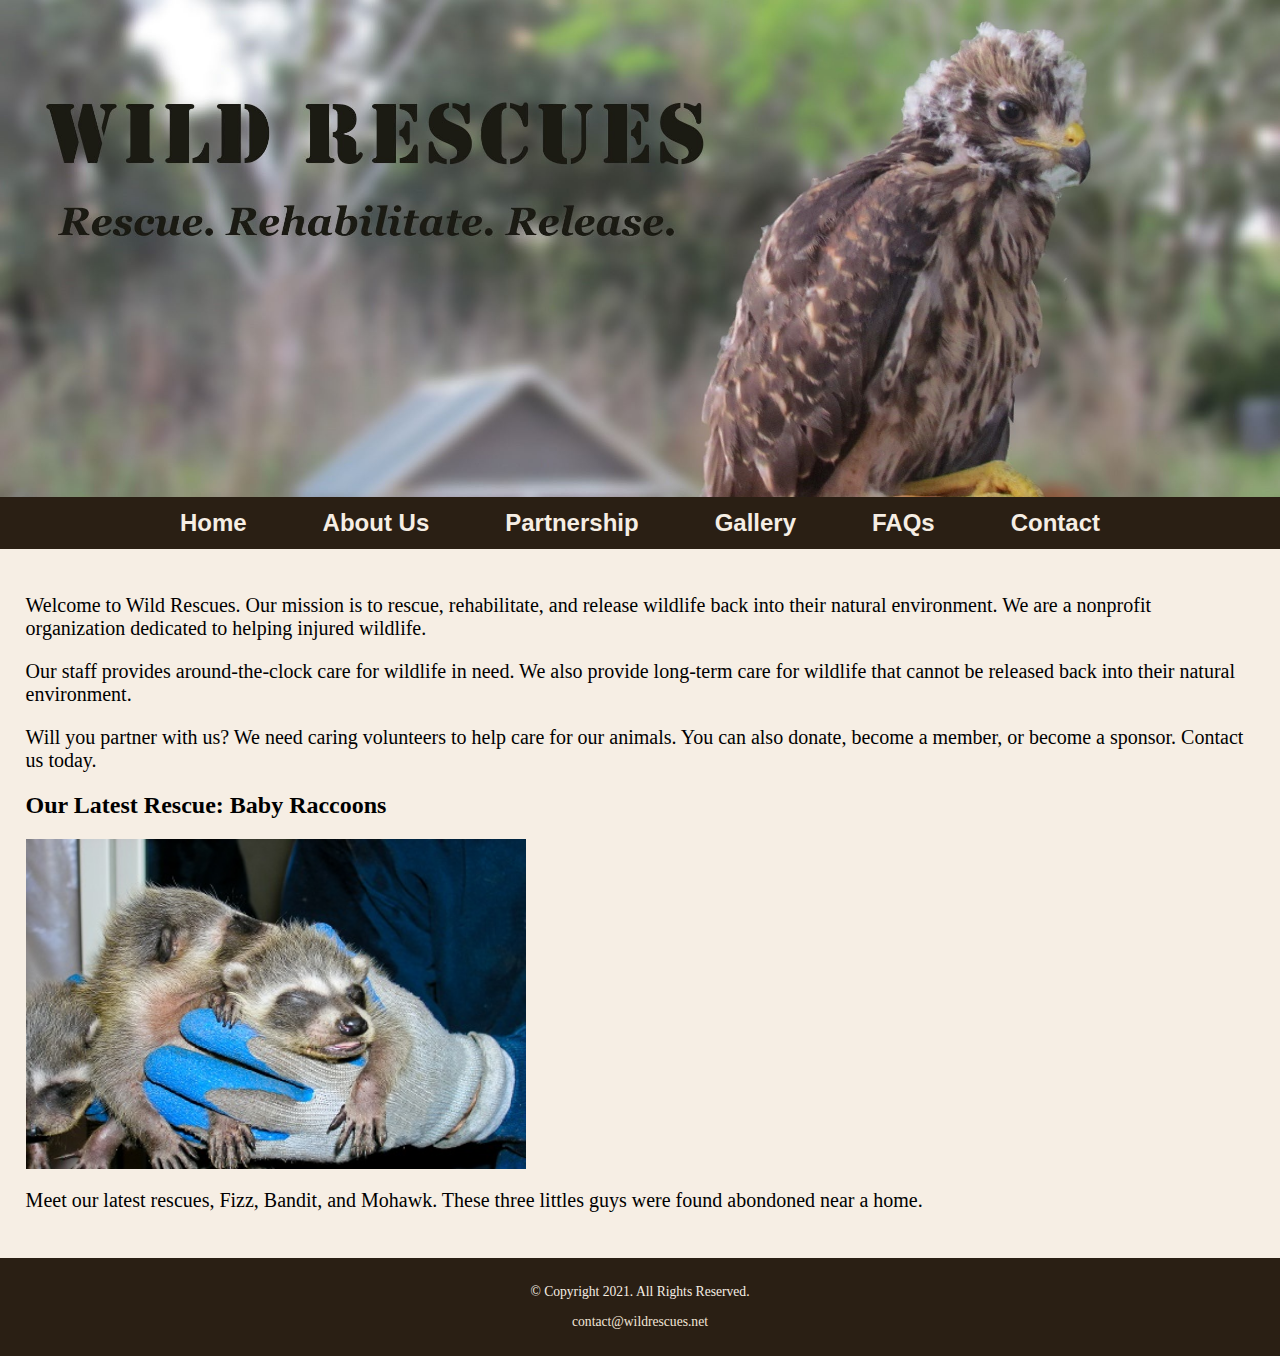
==== index.html @ 52c7a88a "C7 Files" ====
<!DOCTYPE html>
<!--
Student Name: Web D Team
File Name: index.html
Date: 11/05/2020
-->
<html lang="en">
<head>
  <title>Wild Rescues: Template</title>
  <meta charset="utf-8">
  <link rel="stylesheet" href="css/styles.css">
  <link rel="shortcut icon" href="images/favicon.ico">
  <link rel="icon" type="image/png" sizes="32x32" href="images/favicon-32.png">
  <link rel="apple-touch-icon" sizes="180x180" href="images/apple-touch-icon.png">   
  <link rel="icon" sizes="192x192" href="images/android-chrome-192.png">
</head>
<body>
  <div id="wrapper">
    <header>
      <div class="tab-desk">
        <a href="index.html"><img src="images/baby-hawk.jpg" alt="rescued baby hawk"></img></a>
      </div>
      <div class="mobile">
        <h1>&#128062; Wild Rescues</h1> 
        <h3>Rescue. Rehabilitate. Release.</h3>
      </div>
    </header>

    <nav>
      <ul>
        <li><a href="index.html">Home</a></li>
        <li><a href="about.html">About Us</a></li>
        <li><a href="partnership.html">Partnership</a></li>
        <li><a href="gallery.html">Gallery</a></li> 
        <li><a href="faqs.html">FAQs</a></li>
        <li><a href="contact.html">Contact</a></li>
      </ul>
    </nav>

    <!-- Use the main area to add the main content to the webpage -->
    <main>
      <div id="welcome">
        <p>Welcome to Wild Rescues. Our mission is to rescue, rehabilitate, and release wildlife back into their natural environment. We are a nonprofit organization dedicated to helping injured wildlife.</p>
  
      <p>Our staff provides around-the-clock care for wildlife in need. We also provide long-term care for wildlife that cannot be released back into their natural environment.</p>
      
      <p>Will you partner with us? We need caring volunteers to help care for our animals. You can also donate, become a member, or become a sponsor. Contact us today.</p>
      </div>
      <div id="latest">
        <h2>Our Latest Rescue: Baby Raccoons</h2>
        <img src="images/baby-raccoons.jpg" alt="hands holding three baby raccoons" height="330px" width="500px"></img>
        <p>
          Meet our latest rescues, Fizz, Bandit, and Mohawk.  These three littles guys were found abondoned near a home.
        </p>
      </div>
    </main>
    
    <footer>
      <p>&copy; Copyright 2021. All Rights Reserved.</p>
      <p><a href="emailto:contact@wildrescues.net">contact@wildrescues.net</a></p> 
    </footer>
  </div>
</body>
</html>
---- css/styles.css ----
/*  
Author: Web D
File Name: styles.css
Date: 11/05/2020
*/

/* CSS Reset */
body, header, nav, main, footer, img, h1, h3, ul, aside, figure, figcaption {
  margin: 0;
  padding: 0;
  border: 0;
}

/* Style rules for body and images */
body {
  background-color: #f6eee4;
}

img {
  display: block;
  max-width: 100%;
}

/* Style rules for mobile viewport */
.mobile {
  display: block;
}

/* Style rules to show mobile class and hide tab-desk class */
.tab-desk {
  display: none;
}

/* Style rules for header area */
.mobile h1, .mobile h3 {
  padding: 2%;
  text-align: center;
}

.mobile h1 {
  font-family: 'Emblema One', cursive;
}

.mobile h3 {
  font-family: 'Lora', serif;
}

/* Style rules for navigation area */
nav {
  background-color: #2a1f14;
}

nav ul {
  list-style-type: none;
  text-align: center;
}

nav li {
  display: block;
  border-top: 0.5px solid #f6eee4;
  font-size: 1.5em;
  font-family: Geneva, Arial, sans-serif;
  font-weight: bold;
}

nav li a {
  display: block;
  color: #f6eee4;
  padding-top: 0.5em;
  padding-bottom: 0.5em;
  padding-left: 2em;
  padding-right: 2em;
  text-decoration: none;
}

/* Style rules for main content */
main {
  padding: 2%;
  font-family: 'Lora', serif;
}

main p {
  font-size: 1.25em;
}

main h3 {
  padding-top: 2%;
}

main ul {
  list-style-type: square;
}

.link {
  color: #4d3319;
  text-decoration: none;
  font-weight: bold;
  font-style: italic;
}

.action {
  font-size: 1.75em;
  font-weight: bold;
  text-align: center;
}

.round {
  border-radius: 6px;
}

aside {
  text-align: center;
  font-size: 1.5em;
  font-weight: bold;
  text-shadow: 4px 4px 10px #c5a687;
}

figure {
  border: 4px solid #2a1f14;
  box-shadow: 6px 6px 10px 0px #c5a687;
  max-width: 400px;
  margin: 2% auto;
}

figcaption {
  padding: 2%;
  border-top: 4px solid #2a1f14;
}

#info ul {
  margin-left: 10%;
}

#contact {
  text-align: center;
}

.tel-link {
  background-color: #2a1f14;
  padding: 2%;
  width: 80%;
  margin-top: 0;
  margin-bottom: 0;
  margin-left: auto;
  margin-right: auto;
}

.tel-link a {
  color: #f6eee4;
  text-decoration: none;
  font-weight: bold;
}

/* Style rules for footer content */
footer {
  text-align: center;
  font-size: 0.85em;
  background-color: #2a1f14;
  color: #f6eee4;
  padding-top: 1%;
  padding-bottom: 1%;
  padding-left: 0%;
}

footer a {
  color: #f3e6d8;
  text-decoration: none;
}

/* Media Query for Tablet Viewport */
@media screen and (min-width: 620px) {
  /* Tablet Viewport: Show tab-desk class, hide mobile class */
  .tab-desk {
    display: block;
  }
  .mobile {
    display: none;
  }

  /* Tablet Viewport: Style rules for nav area */
  nav li {
    border-top: 0;
    display: inline-block;
    font-size: 1.25em;
  }

  nav li a {
    padding: 0.5em;
  }

  .grid {
    display: grid;
    grid-template-columns: 2;
    grid-gap: 10px;
  }

  aside {
    grid-column: 1 / span 2;
  }
}

/* Media Query for Desktop Viewport */
@media screen and (min-width: 1000px) {
  /* Desktop Viewport: Style rules for nav area */
  nav li {
    font-size: 1.5em;
  }

  nav li a {
    padding: 0.5em;
    padding-left: 1.5em;
    padding-right: 1.5em;
  }

  nav li a:hover {
    color: #2a1f14;
    background-color: #f6eee4;
    opacity: 0.5;
  }

  /* Desktop Viewport: Style rules for main content */
  #info ul {
    margin-left: 5%;
  }

  .grid {
    grid-template-columns: 3;
    grid-gap: 30px;
  }

  aside {
    grid-column: 1 / span 3;
    font-size: 2em;
  }
}

/* Media Query for Large Desktop Viewports */
@media screen and (min-width: 1921px) {
  body {
    background: linear-gradient(#f6eee4, #78593a)
  }

  #wrapper {
    width: 1920px;
    margin-bottom: 0;
    margin-left: auto;
    margin-right: auto;
  }

  main {
    background-color: #f6eee4;
  }

  .grid {
    grid-template-columns: 4;
  }

  aside {
    grid-column: 1 / span 4;
    font-size: 3em;
  }
}
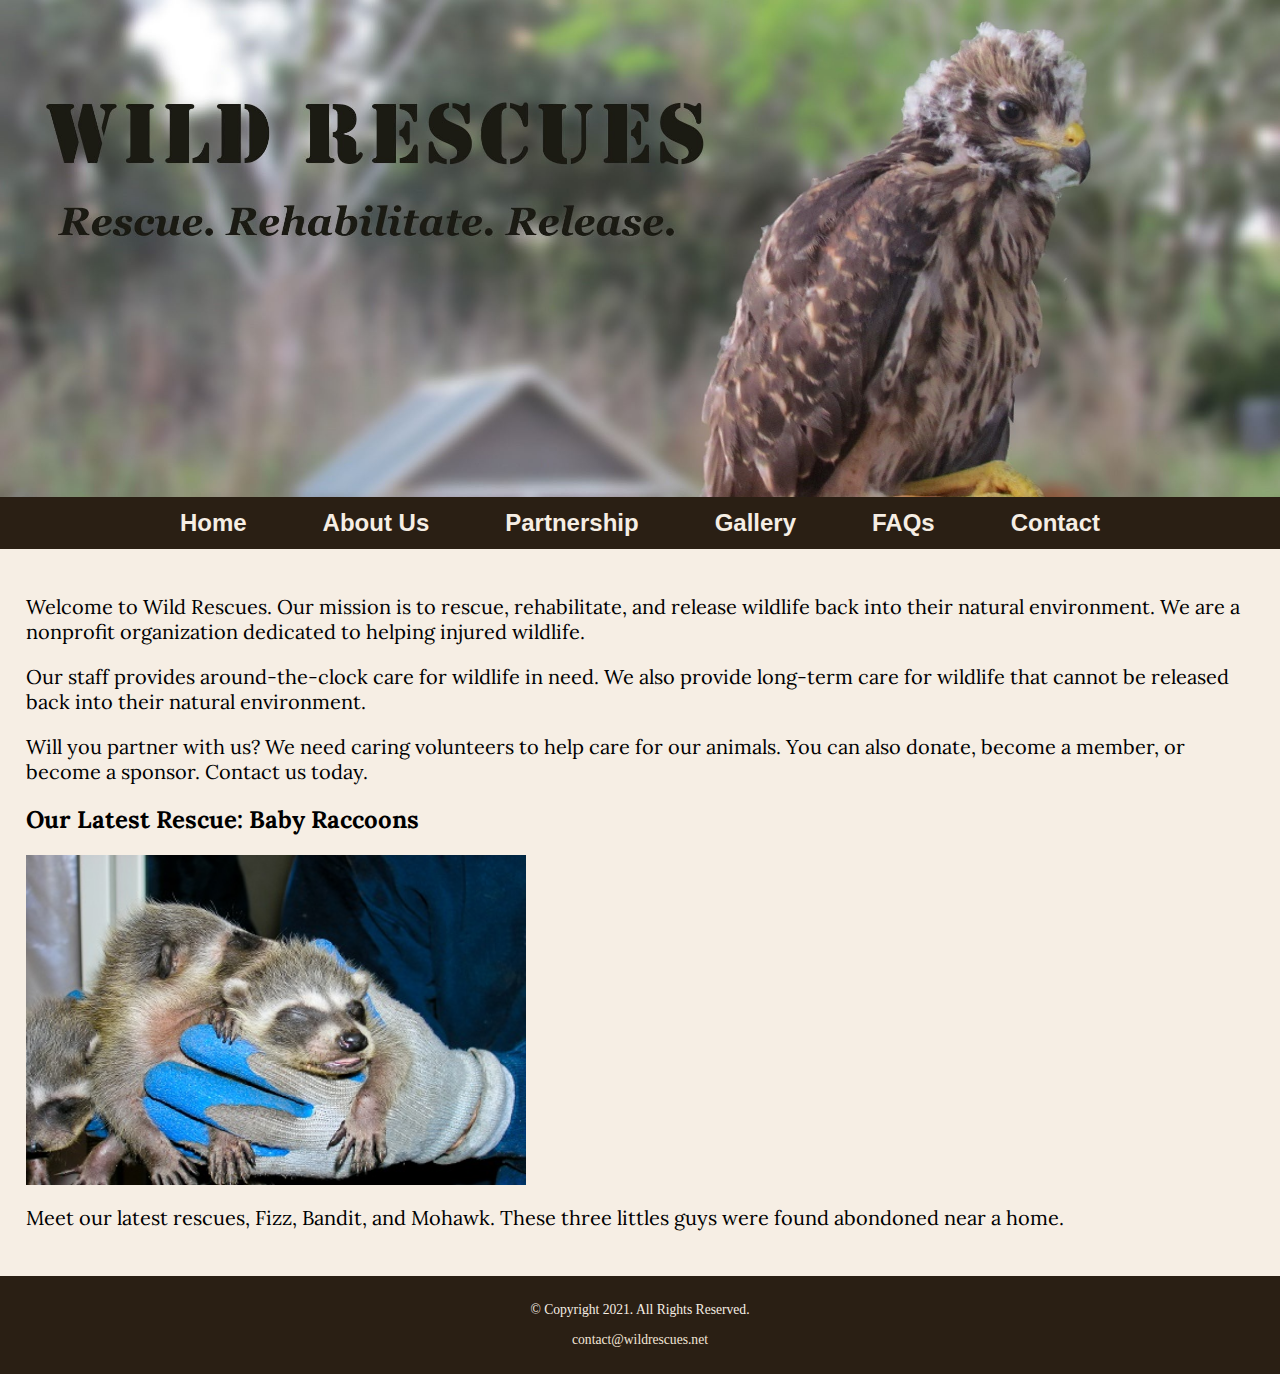
==== commit 87e93b9d: "C10 Edits to fix mobile display" ====
--- a/index.html
+++ b/index.html
@@ -2,13 +2,15 @@
 <!--
 Student Name: Web D Team
 File Name: index.html
-Date: 11/05/2020
+Date: 11/22/2020
 -->
 <html lang="en">
 <head>
+  <meta name="viewport" content="width=device-width, initial-scale=1.0">
   <title>Wild Rescues: Template</title>
   <meta charset="utf-8">
   <link rel="stylesheet" href="css/styles.css">
+  <link href="https://fonts.googleapis.com/css2?family=Emblema+One&family=Lora&display=swap" rel="stylesheet">
   <link rel="shortcut icon" href="images/favicon.ico">
   <link rel="icon" type="image/png" sizes="32x32" href="images/favicon-32.png">
   <link rel="apple-touch-icon" sizes="180x180" href="images/apple-touch-icon.png">   
@@ -16,6 +18,21 @@
 </head>
 <body>
   <div id="wrapper">
+    <!-- Mobile Nav -->
+    <nav class="mobile-nav">
+      <div id="nav-links">
+        <a href="index.html">Home</a>
+        <a href="about.html">About Us</a>
+        <a href="partnership.html">Partnership</a>
+        <a href="gallery.html">Gallery</a>
+        <a href="faqs.html">FAQs</a>
+        <a href="contact.html">Contact Us</a>
+      </div>
+      <a class="nav-icon" onclick="menu()">
+        <div id="icon">&#9776;</div>
+      </a>
+    </nav>
+
     <header>
       <div class="tab-desk">
         <a href="index.html"><img src="images/baby-hawk.jpg" alt="rescued baby hawk"></img></a>
@@ -26,7 +43,8 @@
       </div>
     </header>
 
-    <nav>
+    <!-- Standard Nav -->
+    <nav class="tab-desk">
       <ul>
         <li><a href="index.html">Home</a></li>
         <li><a href="about.html">About Us</a></li>
@@ -60,5 +78,7 @@
       <p><a href="emailto:contact@wildrescues.net">contact@wildrescues.net</a></p> 
     </footer>
   </div>
+  <script src="scripts/script.js"> 
+  </script>
 </body>
 </html>
--- a/css/styles.css
+++ b/css/styles.css
@@ -1,11 +1,11 @@
  /*  
 Author: Web D
 File Name: styles.css
-Date: 11/05/2020
+Date: 11/22/2020
 */
 
 /* CSS Reset */
-body, header, nav, main, footer, img, h1, h3, ul, aside, figure, figcaption {
+body, header, nav, main, footer, img, h1, h3, ul, aside, figure, figcaption, video {
   margin: 0;
   padding: 0;
   border: 0;
@@ -16,19 +16,25 @@
   background-color: #f6eee4;
 }
 
-img {
+img, video {
   display: block;
   max-width: 100%;
 }
 
 /* Style rules for mobile viewport */
-.mobile {
+.mobile, .mobile-tablet {
   display: block;
 }
 
 /* Style rules to show mobile class and hide tab-desk class */
-.tab-desk {
+.tab-desk, .desktop, #nav-links {
   display: none;
+  list-style-type: none;
+  text-align: center;
+}
+
+#nav-links {
+  display:none;
 }
 
 /* Style rules for header area */
@@ -39,11 +45,37 @@
 
 .mobile h1 {
   font-family: 'Emblema One', cursive;
+  margin: 2% 0 0 3%;
 }
 
 .mobile h3 {
   font-family: 'Lora', serif;
 }
+
+/* nav style for mobile */
+.mobile-nav a {
+    color: #fff;
+    text-align: center;
+    font-size: 2em;
+    text-decoration: none;
+    padding: 3%;
+    display: block;
+}
+ 
+.mobile-nav a.nav-icon {
+    display: block;
+    position: absolute;
+    left: 0;
+    top: 0;
+    color: #f6eee4;
+    padding: 2%;
+}
+ 
+.nav-icon div { 
+    height: 40px;
+    width: 40px;
+    color: #2a1f14; 
+} 
 
 /* Style rules for navigation area */
 nav {
@@ -56,21 +88,10 @@
 }
 
 nav li {
-  display: block;
+  /*display: block;
   border-top: 0.5px solid #f6eee4;
-  font-size: 1.5em;
-  font-family: Geneva, Arial, sans-serif;
-  font-weight: bold;
-}
-
-nav li a {
-  display: block;
-  color: #f6eee4;
-  padding-top: 0.5em;
-  padding-bottom: 0.5em;
-  padding-left: 2em;
-  padding-right: 2em;
-  text-decoration: none;
+  font-size: 1.5em;*/
+  
 }
 
 /* Style rules for main content */
@@ -131,7 +152,7 @@
   margin-left: 10%;
 }
 
-#contact {
+#contact, #form h2 {
   text-align: center;
 }
 
@@ -149,6 +170,46 @@
   color: #f6eee4;
   text-decoration: none;
   font-weight: bold;
+}
+
+#questions p { 
+    cursor: pointer;
+}
+ 
+#answer {
+    text-align: center;
+    font-weight: bold;
+    width: 80%;
+    margin: 0 auto;
+}
+ 
+#answer h2 { 
+    display: none;
+}
+
+/* Style rules for form elements */
+fieldset, input, textarea {
+  margin-bottom: 2%;
+}
+
+fieldset legend {
+  font-weight: bold;
+  font-size: 1.25em;
+}
+
+label {
+  display: block;
+  padding: 2%;
+}
+
+form #submit {
+  margin: 0 auto 0 auto;
+  display: block;
+  padding: 2%;
+  background-color: #78593a;
+  color: #f6eee4;
+  font-size: 1.25em;
+  border-radius: 10px;
 }
 
 /* Style rules for footer content */
@@ -170,10 +231,11 @@
 /* Media Query for Tablet Viewport */
 @media screen and (min-width: 620px) {
   /* Tablet Viewport: Show tab-desk class, hide mobile class */
-  .tab-desk {
-    display: block;
-  }
-  .mobile {
+  .tab-desk, .desktop {
+    display: block;
+  }
+
+  .mobile, .mobile-tablet, .mobile-nav {
     display: none;
   }
 
@@ -182,10 +244,15 @@
     border-top: 0;
     display: inline-block;
     font-size: 1.25em;
+    font-family: Geneva, Arial, sans-serif;
+    font-weight: bold;
   }
 
   nav li a {
+    display: block;
     padding: 0.5em;
+    color: #f6eee4;
+    text-decoration: none;
   }
 
   .grid {
@@ -197,10 +264,25 @@
   aside {
     grid-column: 1 / span 2;
   }
+
+  /* Tablet Viewport: Style */
+  form {
+    width: 70%;
+    margin: 0 auto 0 auto;
+  }
 }
 
 /* Media Query for Desktop Viewport */
 @media screen and (min-width: 1000px) {
+  /* Desktop Viewport: Show desktop class, hide mobile-tablet class */
+  .desktop {
+    display: block;
+  }
+
+  .mobile-tablet {
+    display: none;
+  }
+
   /* Desktop Viewport: Style rules for nav area */
   nav li {
     font-size: 1.5em;
@@ -231,6 +313,49 @@
   aside {
     grid-column: 1 / span 3;
     font-size: 2em;
+  }
+
+  /* Style rules for table */
+  table {
+    border: 1px solid #2a1f14;
+    border-collapse: collapse;
+    margin: 0 auto 0 auto;
+  }
+
+  caption {
+    font-size: 1.5em;
+    font-weight: bold;
+    padding: 1%;
+  }
+
+  td, th {
+    border: 1px solid #2a1f14;
+    padding: 1%;
+  }
+
+  th {
+    background-color: #2a1f14;
+    color: white;
+    font-size: 1.15em;
+  }
+
+  tr {
+    background-color: #deccba;
+  }
+
+  /* Desktop Viewport: Style rules for form elements */
+  form {
+    width: auto;
+  }
+
+  form-grid {
+    display: grid;
+    grid-template-columns: auto auto;
+    grid-gap: 20px;
+  }
+
+  .btn {
+    grid-column: 1 / span 2;
   }
 }
 
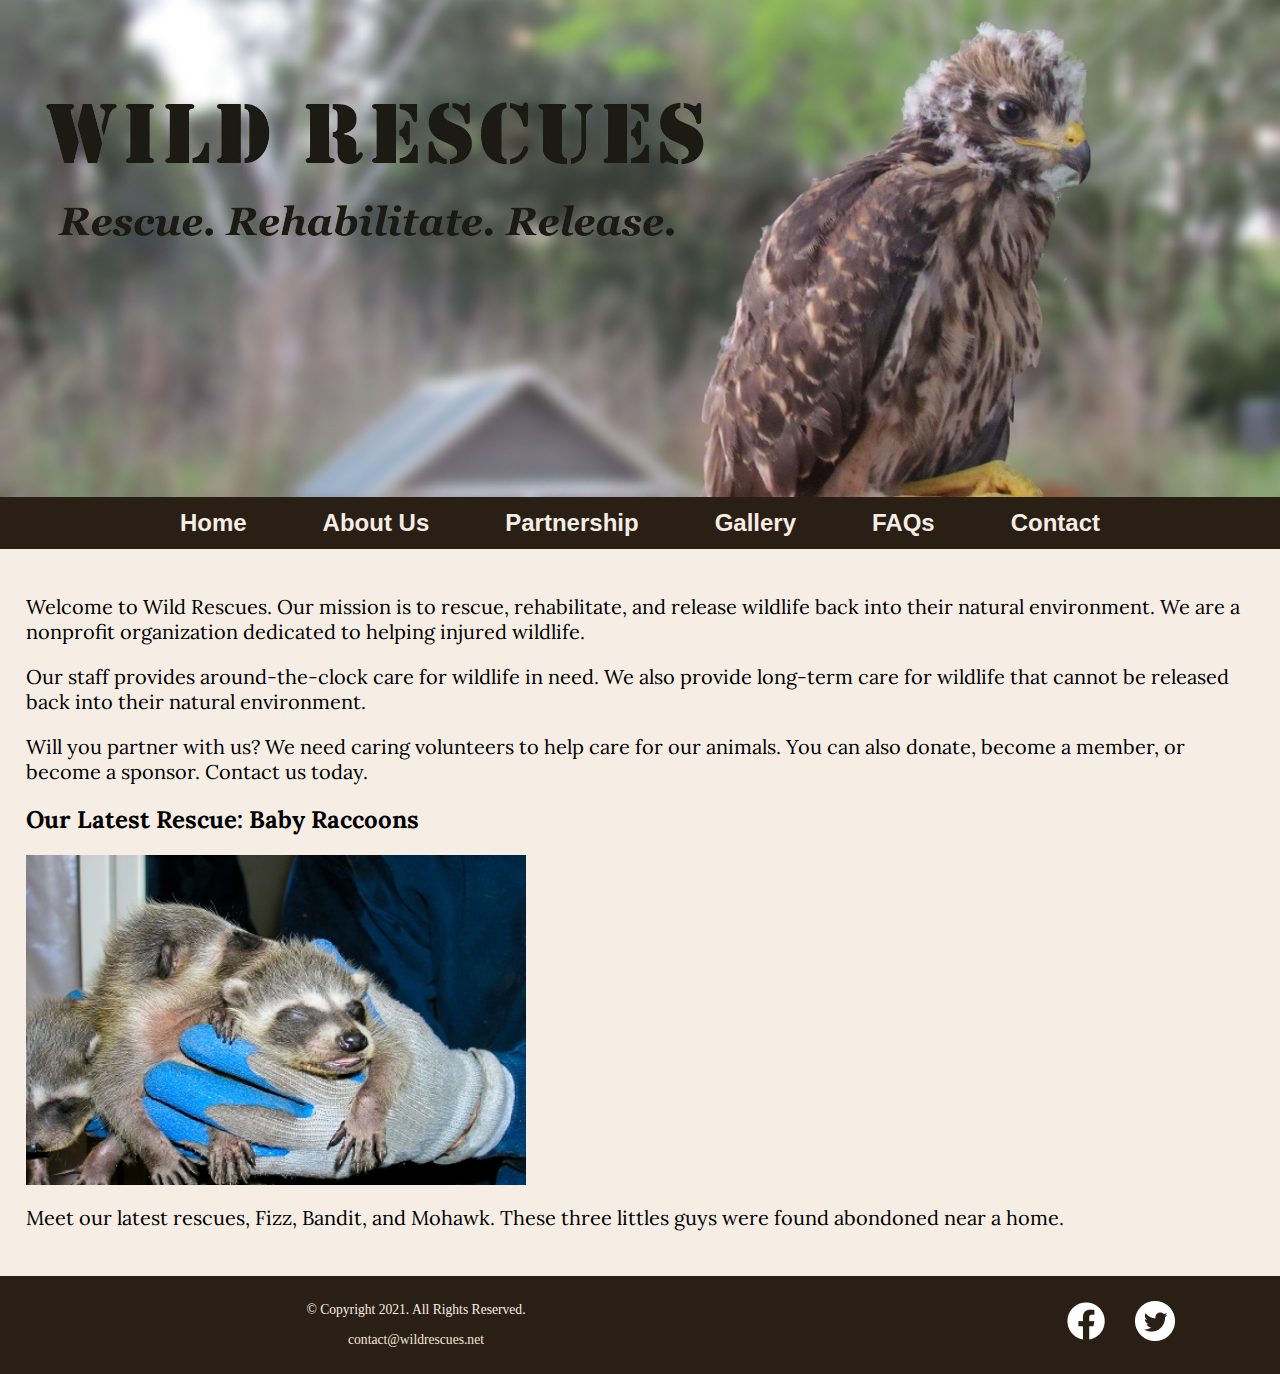
==== commit 502cc51a: "Chapter 11 Completed" ====
--- a/index.html
+++ b/index.html
@@ -2,12 +2,13 @@
 <!--
 Student Name: Web D Team
 File Name: index.html
-Date: 11/22/2020
+Date: 11/29/2020
 -->
 <html lang="en">
 <head>
   <meta name="viewport" content="width=device-width, initial-scale=1.0">
-  <title>Wild Rescues: Template</title>
+  <meta name="description" content="Wild Rescues is a local nonprofit organization dedicated to helping injured, neglected, or orphaned wildlife.">
+  <title>Wildlife Rescue | Wild Rescues</title>
   <meta charset="utf-8">
   <link rel="stylesheet" href="css/styles.css">
   <link href="https://fonts.googleapis.com/css2?family=Emblema+One&family=Lora&display=swap" rel="stylesheet">
@@ -17,6 +18,8 @@
   <link rel="icon" sizes="192x192" href="images/android-chrome-192.png">
 </head>
 <body>
+  <!-- Skip to Content Link -->  
+  <a class="skip" href="#content">Skip to Content</a>
   <div id="wrapper">
     <!-- Mobile Nav -->
     <nav class="mobile-nav">
@@ -56,13 +59,13 @@
     </nav>
 
     <!-- Use the main area to add the main content to the webpage -->
-    <main>
+    <main id="content">
       <div id="welcome">
         <p>Welcome to Wild Rescues. Our mission is to rescue, rehabilitate, and release wildlife back into their natural environment. We are a nonprofit organization dedicated to helping injured wildlife.</p>
-  
-      <p>Our staff provides around-the-clock care for wildlife in need. We also provide long-term care for wildlife that cannot be released back into their natural environment.</p>
-      
-      <p>Will you partner with us? We need caring volunteers to help care for our animals. You can also donate, become a member, or become a sponsor. Contact us today.</p>
+        
+        <p>Our staff provides around-the-clock care for wildlife in need. We also provide long-term care for wildlife that cannot be released back into their natural environment.</p>
+        
+        <p>Will you partner with us? We need caring volunteers to help care for our animals. You can also donate, become a member, or become a sponsor. Contact us today.</p>
       </div>
       <div id="latest">
         <h2>Our Latest Rescue: Baby Raccoons</h2>
@@ -74,8 +77,14 @@
     </main>
     
     <footer>
-      <p>&copy; Copyright 2021. All Rights Reserved.</p>
-      <p><a href="emailto:contact@wildrescues.net">contact@wildrescues.net</a></p> 
+      <div class="copyright">
+        <p>&copy; Copyright 2021. All Rights Reserved.</p>
+        <p><a href="emailto:contact@wildrescues.net">contact@wildrescues.net</a></p> 
+      </div>
+      <div class="social">
+        <a href="https://www.facebook.com" target="_blank"><img src="images/facebook-logo.png" alt="Facebook logo" /></a>
+        <a href="https://www.twitter.com" target="_blank"><img src="images/twitter-logo.png" alt="Twitter logo" /></a>
+      </div>
     </footer>
   </div>
   <script src="scripts/script.js"> 
--- a/css/styles.css
+++ b/css/styles.css
@@ -1,7 +1,7 @@
  /*  
 Author: Web D
 File Name: styles.css
-Date: 11/22/2020
+Date: 11/29/2020
 */
 
 /* CSS Reset */
@@ -19,6 +19,23 @@
 img, video {
   display: block;
   max-width: 100%;
+}
+
+/* Style rules for skip navigation link */
+.skip {
+  position: absolute;
+  left: -999px;
+}
+
+.skip:focus {
+  color: #fff;
+  background-color: #2a1f14;
+  text-decoration: none;
+  padding: 0.5%;
+  top: auto;
+  left: auto;
+  right: 1px;
+  z-index: 1;
 }
 
 /* Style rules for mobile viewport */
@@ -228,6 +245,11 @@
   text-decoration: none;
 }
 
+.social img {
+  display: inline-block;
+  padding: 4%;
+}
+
 /* Media Query for Tablet Viewport */
 @media screen and (min-width: 620px) {
   /* Tablet Viewport: Show tab-desk class, hide mobile class */
@@ -270,6 +292,21 @@
     width: 70%;
     margin: 0 auto 0 auto;
   }
+
+  /* Tablet Viewport: Style rules for footer area */
+  footer {
+    overflow: auto;
+  }
+
+  .copyright {
+    float: left;
+    width: 65%;
+  }
+
+  .social {
+    float: right;
+    width: 25%;
+  }
 }
 
 /* Media Query for Desktop Viewport */
